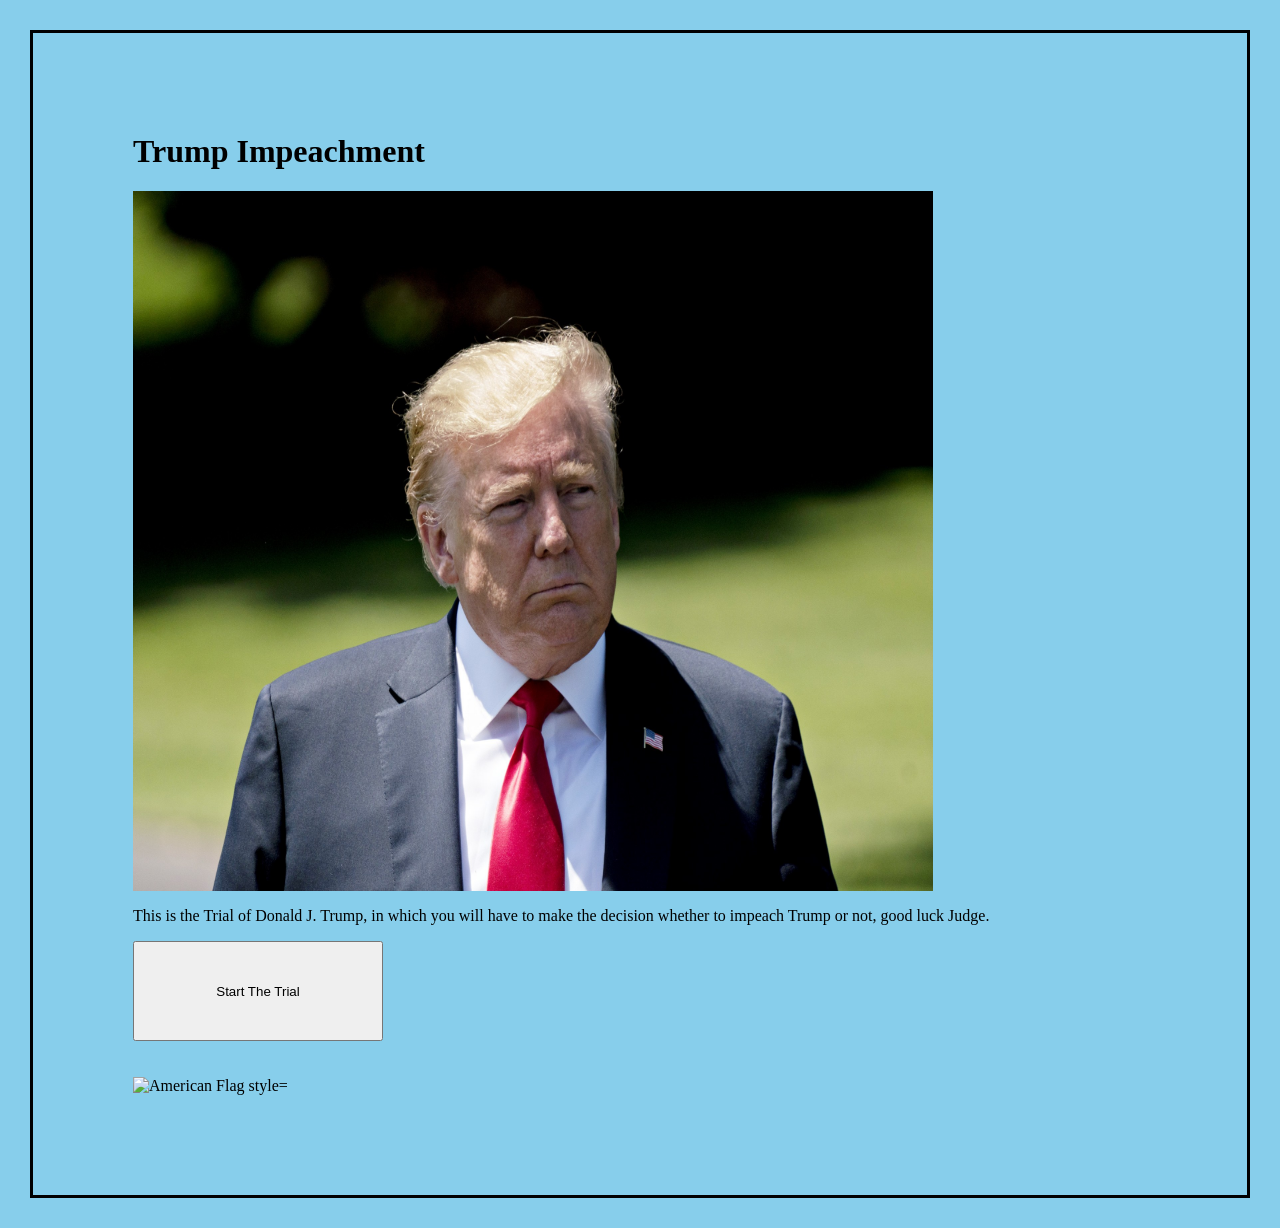
==== index.htm @ cc7b13cc "added more" ====
<title> Trump Impeachment</title>
<style>
body { 
  border: 3px solid black;
  margin: 30px;
  padding: 100px;
  background-color: skyblue;
}
</style>
</head>
<body>

<h1> Trump Impeachment </h1>
<img src="trump.jpg" alt="trump" style="height:700px;width:800px;">
<p> This is the Trial of Donald J. Trump, in which you will have to make the decision whether to impeach Trump or not, good luck Judge.</p>
<button onclick="trumpImpeach()" style="height:100px;width:250px;">Start The Trial</button>
<br>
<br>
<br>
<img src="flag.jpg" alt="American Flag style="height:500px;width:850px;">

<script type="text/javascript">
function trumpImpeach(){
var name = window.prompt("Enter Your Name")

window.alert("Start Trial")
window.alert("You are the judge of the case for Donald J. Trump, and you will make America great again, by deciding if Trump will be impeached or not. Good Luck " + name + ".")
window.alert(name + " please give your opening statement");
window.alert("The Prosecution will now give their opening statement and list the charges");
window.alert("The Defence will now give their opening statement");
window.alert("The Prosecution will now call up their first witness");
window.alert("The Defence will now call up their first witness");
window.alert("The Prosecution will now call up their second witness");
window.alert("The Defence will now call up their second witness");
window.alert("The Prosecution will now call up Donald Trump");
window.alert("The Defence will now call up Donald Trump");
window.alert("There will now be a 10 minute debrief and preparation for cross examination");
window.alert("Cross Examination- The Prosecution will cross examine one of the Defence's witnesses");
window.alert("Cross Examination- The Defence will cross examine one of the Prosecution's witnesses");
window.alert("The Prosecution will now give their closing statement");
window.alert("The Defence will now give their closing statement");

if (window.confirm("Hello " + name + ", the time has come for you to make the decision, will you impeach Donald Trump or not? (Ok = Impeach, Cancel = Not Impeach)")){
playAudio();
window.open("https://youtu.be/_MBgz9h7GGM?t=20");
setTimeout(nukeMessage, 13000);
} else { 
playAmerica();
window.alert("Thanks to you, Donald Trump is the greatest president of the United States of America, Thank you " + name + ", you have made America truly, great again.")

	
}
}
</script>

<audio id="nuke"><source src="nuke.mp3" type="audio/mpeg"></audio>

<script>
var x = document.getElementById("nuke"); 
function playAudio() { 
  x.play(); 
} 
</script>

<audio id="america"><source src="america.mp3" type="audio/mpeg"></audio>

<script>
var c = document.getElementById("america");
function playAmerica() {
  c.play();
}
</script>
<script>
function nukeMessage() {
window.alert("Donald Trump Has Nuked the heck out of the democrats")
}
</script>
</body>
</html>
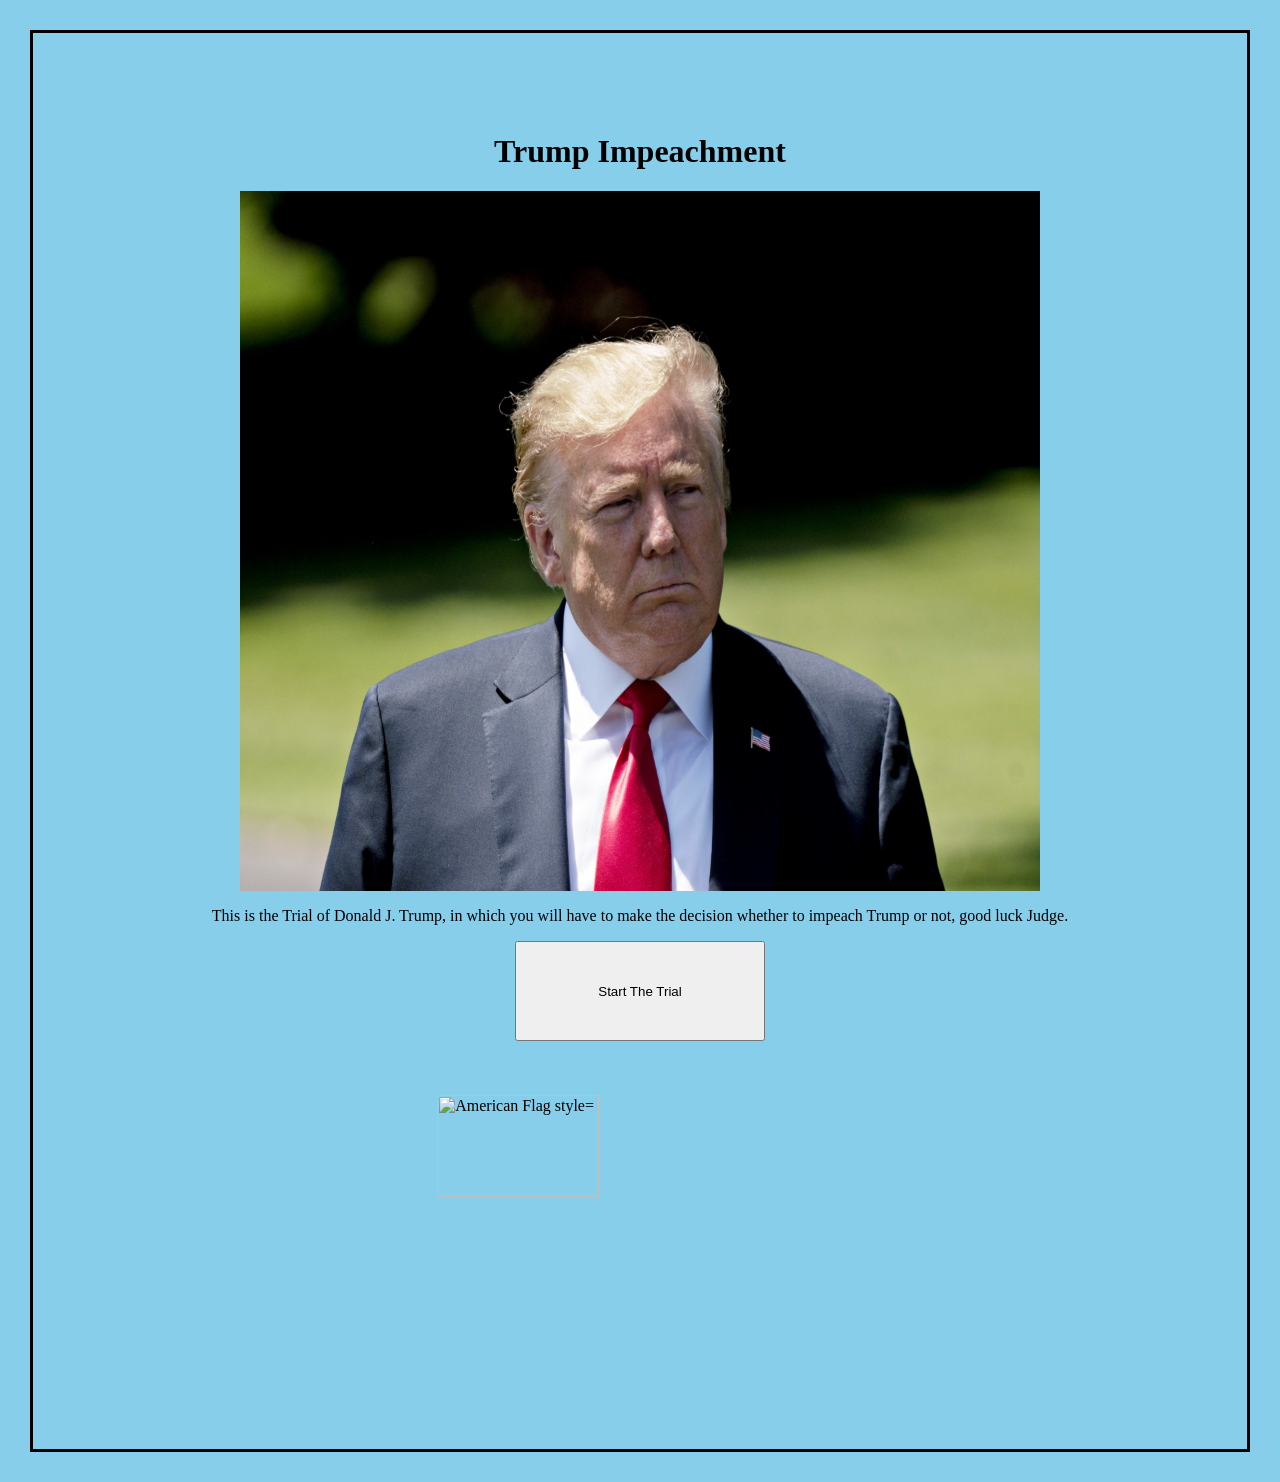
==== commit 41839b8d: "Update index.htm" ====
--- a/index.htm
+++ b/index.htm
@@ -6,13 +6,33 @@
   padding: 100px;
   background-color: skyblue;
 }
+h1 {
+  text-align: center;
+}
+
+p.trial {
+  text-align: center;
+}
+
+img {
+  display: block;
+  margin-left: auto;
+  margin-right: auto;
+  width: 40%;
+}
+button{
+  display: block;
+  margin-left: auto;
+  margin-right: auto;
+  width: 40%;
+}
 </style>
 </head>
 <body>
 
 <h1> Trump Impeachment </h1>
 <img src="trump.jpg" alt="trump" style="height:700px;width:800px;">
-<p> This is the Trial of Donald J. Trump, in which you will have to make the decision whether to impeach Trump or not, good luck Judge.</p>
+<p class="trial"> This is the Trial of Donald J. Trump, in which you will have to make the decision whether to impeach Trump or not, good luck Judge.</p>
 <button onclick="trumpImpeach()" style="height:100px;width:250px;">Start The Trial</button>
 <br>
 <br>
@@ -48,6 +68,8 @@
 playAmerica();
 window.alert("Thanks to you, Donald Trump is the greatest president of the United States of America, Thank you " + name + ", you have made America truly, great again.")
 
+
+
 	
 }
 }
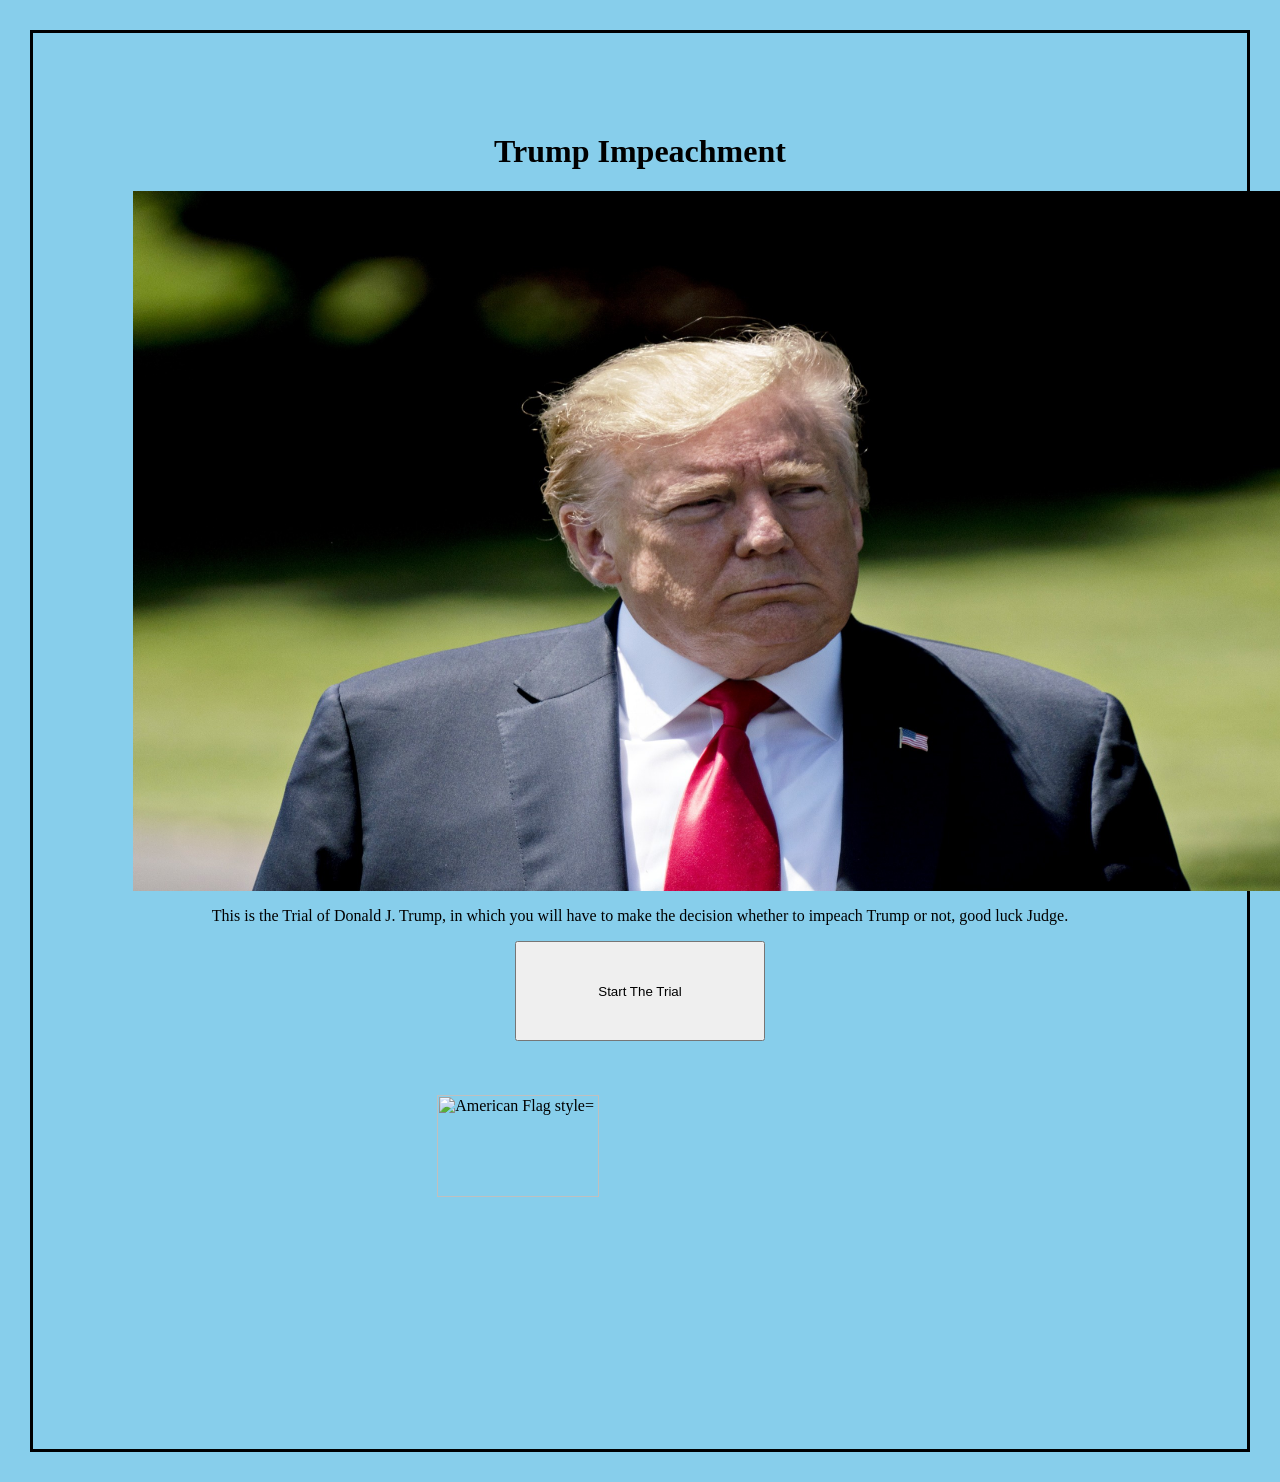
==== commit 03d5ef5a: "Update index.htm" ====
--- a/index.htm
+++ b/index.htm
@@ -31,7 +31,7 @@
 <body>
 
 <h1> Trump Impeachment </h1>
-<img src="trump.jpg" alt="trump" style="height:700px;width:800px;">
+<img src="trump.jpg" alt="trump" style="height:700px;width:1200px;">
 <p class="trial"> This is the Trial of Donald J. Trump, in which you will have to make the decision whether to impeach Trump or not, good luck Judge.</p>
 <button onclick="trumpImpeach()" style="height:100px;width:250px;">Start The Trial</button>
 <br>
@@ -44,7 +44,7 @@
 var name = window.prompt("Enter Your Name")
 
 window.alert("Start Trial")
-window.alert("You are the judge of the case for Donald J. Trump, and you will make America great again, by deciding if Trump will be impeached or not. Good Luck " + name + ".")
+window.alert("You are the judge of the case for Donald J. Trump, you will decide if Trump will be impeached or not. Good Luck " + name + ".")
 window.alert(name + " please give your opening statement");
 window.alert("The Prosecution will now give their opening statement and list the charges");
 window.alert("The Defence will now give their opening statement");
@@ -61,9 +61,7 @@
 window.alert("The Defence will now give their closing statement");
 
 if (window.confirm("Hello " + name + ", the time has come for you to make the decision, will you impeach Donald Trump or not? (Ok = Impeach, Cancel = Not Impeach)")){
-playAudio();
-window.open("https://youtu.be/_MBgz9h7GGM?t=20");
-setTimeout(nukeMessage, 13000);
+playAmerica();
 } else { 
 playAmerica();
 window.alert("Thanks to you, Donald Trump is the greatest president of the United States of America, Thank you " + name + ", you have made America truly, great again.")
@@ -94,7 +92,7 @@
 </script>
 <script>
 function nukeMessage() {
-window.alert("Donald Trump Has Nuked the heck out of the democrats")
+window.alert("Donald Trump has been impeached by the judge")
 }
 </script>
 </body>
